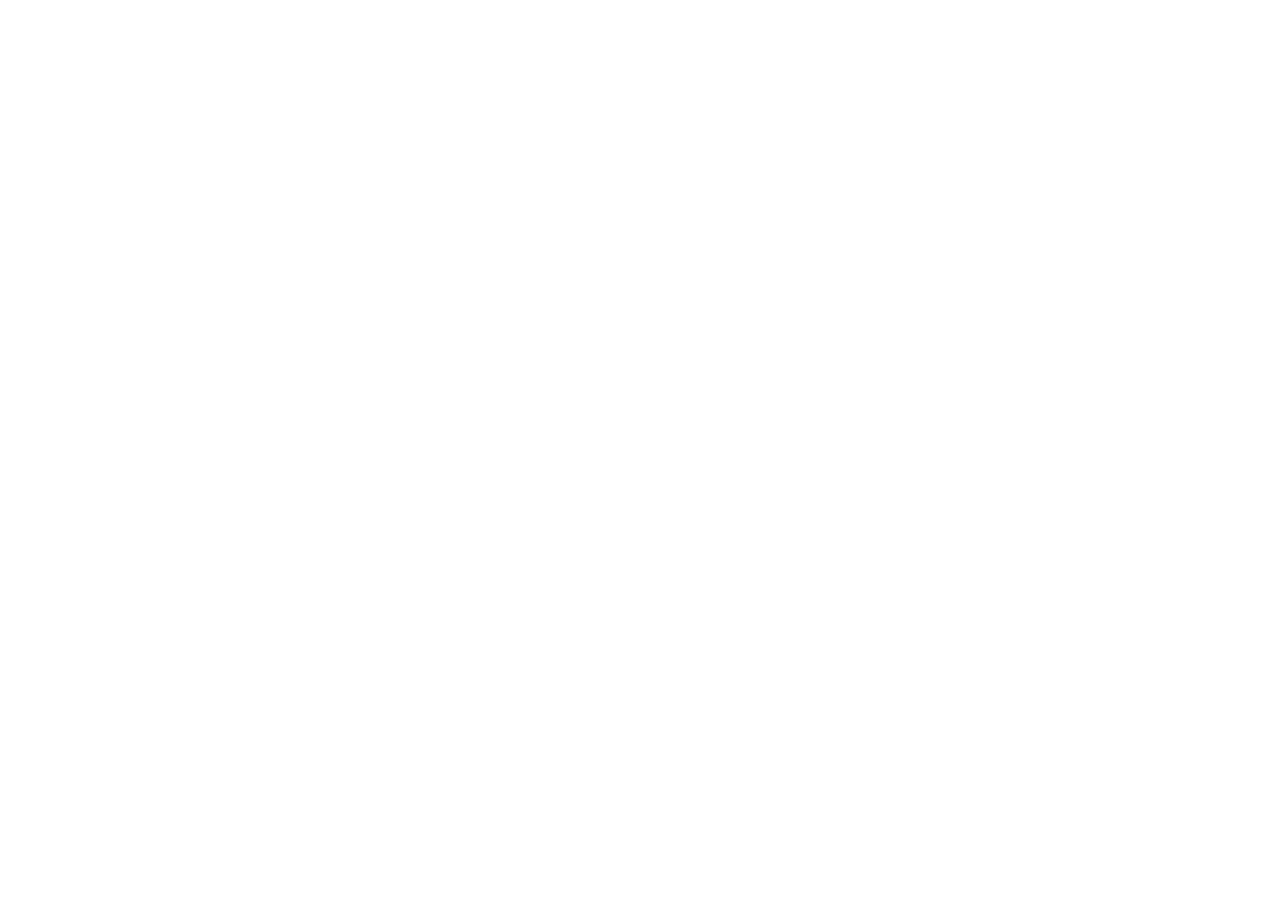
==== index.html @ f2fb201d "initial push" ====
<!DOCTYPE html>
<html lang="en">
<head>
    <meta charset="UTF-8">
    <meta http-equiv="X-UA-Compatible" content="IE=edge">
    <meta name="viewport" content="width=device-width, initial-scale=1.0">
    <title>Document</title>
</head>
<body>
    
</body>
</html>
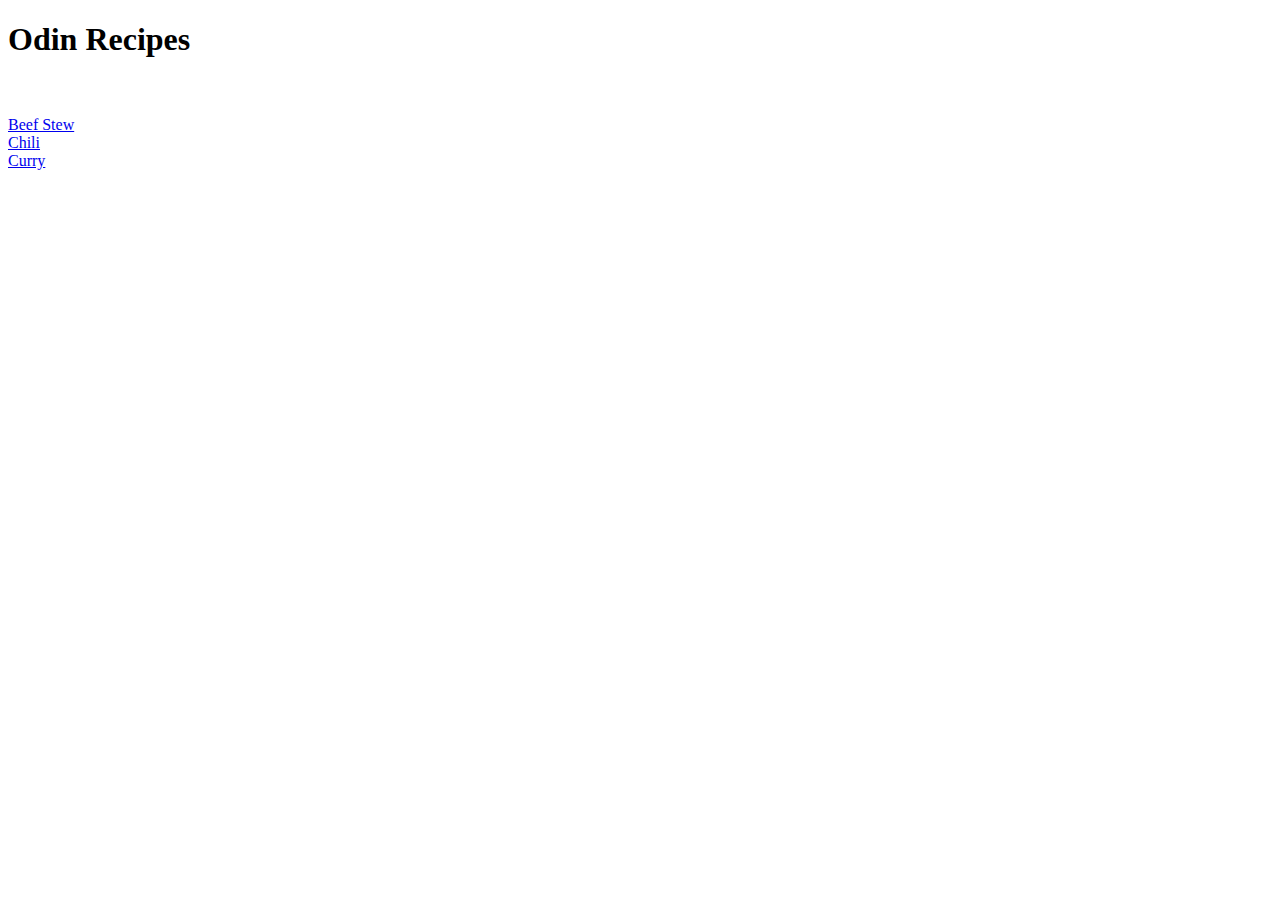
==== commit e5dcc2db: "Added page links" ====
--- a/index.html
+++ b/index.html
@@ -7,6 +7,13 @@
     <title>Document</title>
 </head>
 <body>
-    
+    <h1>Odin Recipes</h1>
+    <br>
+    <br>
+    <a href="./recipes/beef_stew.html">Beef Stew</a>
+    <br>
+    <a href="./recipes/chili.html">Chili</a>
+    <br>
+    <a href="./recipes/curry.html">Curry</a>
 </body>
 </html>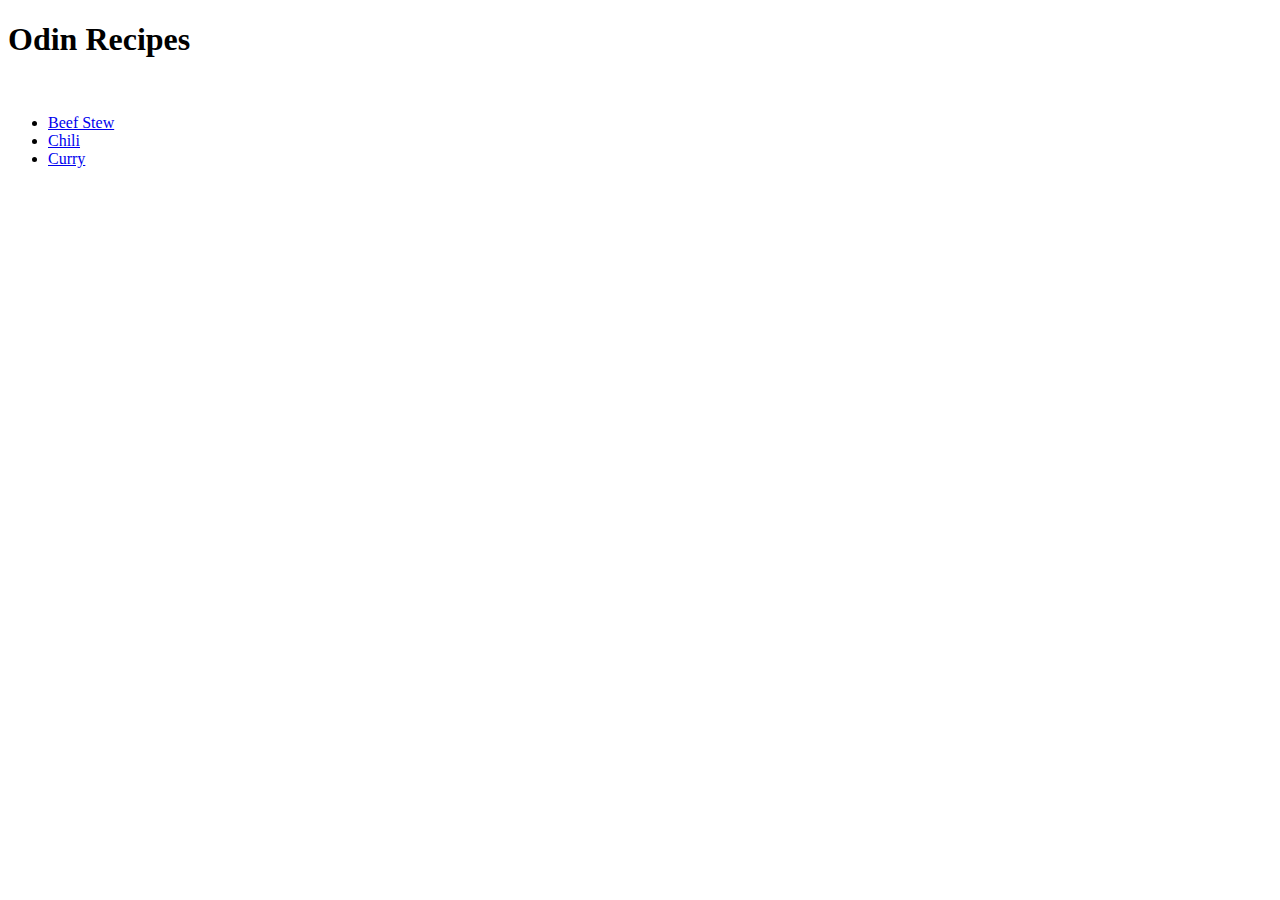
==== commit 8e695d2f: "finished beef stew page" ====
--- a/index.html
+++ b/index.html
@@ -9,11 +9,10 @@
 <body>
     <h1>Odin Recipes</h1>
     <br>
-    <br>
-    <a href="./recipes/beef_stew.html">Beef Stew</a>
-    <br>
-    <a href="./recipes/chili.html">Chili</a>
-    <br>
-    <a href="./recipes/curry.html">Curry</a>
+    <ul>
+        <li><a href="./recipes/beef_stew.html">Beef Stew</a></li>
+        <li><a href="./recipes/chili.html">Chili</a></li>
+        <li><a href="./recipes/curry.html">Curry</a></li>
+    </ul>
 </body>
 </html>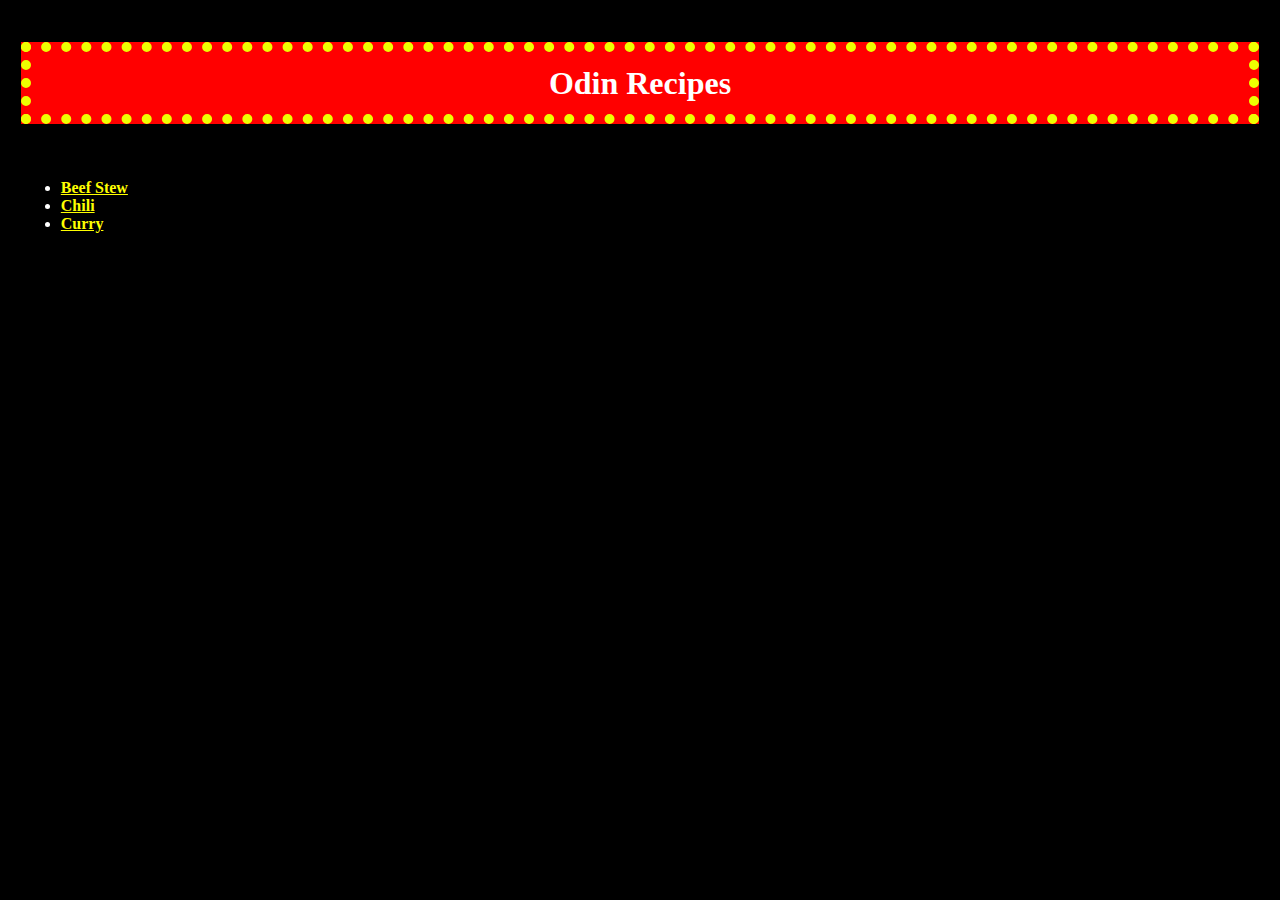
==== commit 155f3db9: "added basic css" ====
--- a/index.html
+++ b/index.html
@@ -4,7 +4,8 @@
     <meta charset="UTF-8">
     <meta http-equiv="X-UA-Compatible" content="IE=edge">
     <meta name="viewport" content="width=device-width, initial-scale=1.0">
-    <title>Document</title>
+    <title>Recipes</title>
+    <link rel="stylesheet" type="text/css" href="./styles/style.css">
 </head>
 <body>
     <h1>Odin Recipes</h1>
--- a/styles/style.css
+++ b/styles/style.css
@@ -0,0 +1,20 @@
+body{
+    background-color: black;
+    color: white;
+    padding: 1%;
+}
+
+a{
+    color: yellow;
+    font-weight: bold;
+}
+
+h1{
+    background-color: red;
+    padding: 1%;
+    text-align: center;
+    border-style: dotted;
+    border-width: 10px;
+    border-color: rgb(238, 255, 0);
+    font-family: Cambria, Cochin, Georgia, Times, 'Times New Roman', serif;
+}